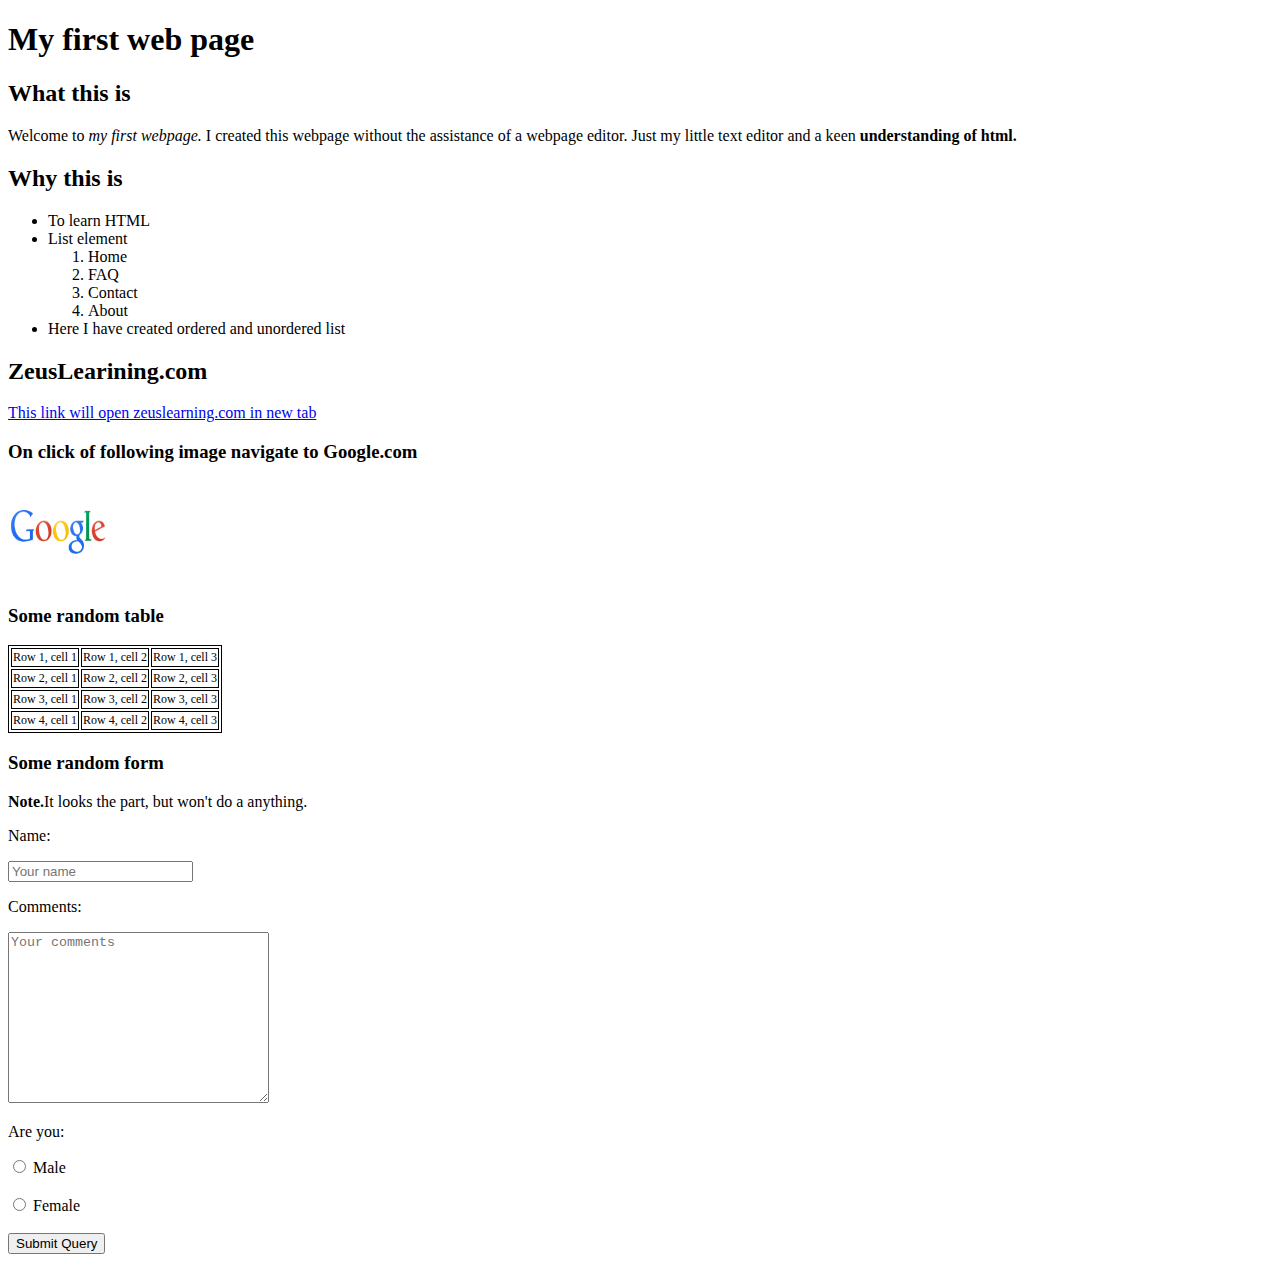
==== Day2 task/task1.html @ 42a9afbc "Day2 task" ====
<!DOCTYPE html>
<html lang="en">
<head>
    <meta charset="UTF-8">
    <meta http-equiv="X-UA-Compatible" content="IE=edge">
    <meta name="viewport" content="width=device-width, initial-scale=1.0">
    <title>Day2 task1</title>
    <style>
   
        img{
            width: 100px;
            height: 100px;
        }
        table,tr,td{
            border: 1px solid black;
            font-size: 12px;
        }
        textarea{
            overflow: scroll;
        }
    </style>
</head>
<body>
    <div>
        <h1>My first web page</h1>
        <h2>What this is</h2>
        <p>Welcome to <i> my first webpage.</i> I created this webpage without the assistance of a webpage editor.
            Just my little text editor and a keen <b>understanding of html.</b> 
        </p>
    </div>

    <div>
        <h2>Why this is</h2>
        <ul>
            <li>To learn HTML</li>
            <li>List element
                <ol>
                    <li>Home</li>
                    <li>FAQ</li>
                    <li>Contact</li>
                    <li>About</li>
                </ol>
            </li>
            <li>Here I have created ordered and unordered list</li>
        </ul>
        <h2>ZeusLearining.com</h2>
        <a href="https://www.zeuslearning.com/" target="_blank">This link will open zeuslearning.com in new tab</a>
        <h3>On click of following image navigate to Google.com</h3>
        <img src="google.jpg" alt="google.com website">

        <h3>Some random table</h3>
        <table>
            <tr>
                <td>Row 1, cell 1</td>
                <td>Row 1, cell 2</td>
                <td>Row 1, cell 3</td>
            </tr>
            <tr>
                <td>Row 2, cell 1</td>
                <td>Row 2, cell 2</td>
                <td>Row 2, cell 3</td>
            </tr>
            <tr>
                <td>Row 3, cell 1</td>
                <td>Row 3, cell 2</td>
                <td>Row 3, cell 3</td>
            </tr>
            <tr>
                <td>Row 4, cell 1</td>
                <td>Row 4, cell 2</td>
                <td>Row 4, cell 3</td>
            </tr>
        </table>

        <h3>Some random form</h3>
        <p><b>Note.</b>It looks the part, but won't do a anything.</p>
        <form action="">
            <p>Name:</p>
            <input type="text" name="" id="" placeholder="Your name">
            <p>Comments:</p>
            <textarea name="" id="" cols="30" rows="10" placeholder="Your comments"></textarea>
            <p>Are you:</p>
            <input type="radio" id="male" name="gender" value="Male"> 
            <label for="male">Male</label><br><br>
            <input type="radio" name="gender" id="female" value="Female">
            <label for="female">Female</label> <br><br>

            <button type="submit"> Submit Query</button>
        </form>
    </div>
</body>
</html>
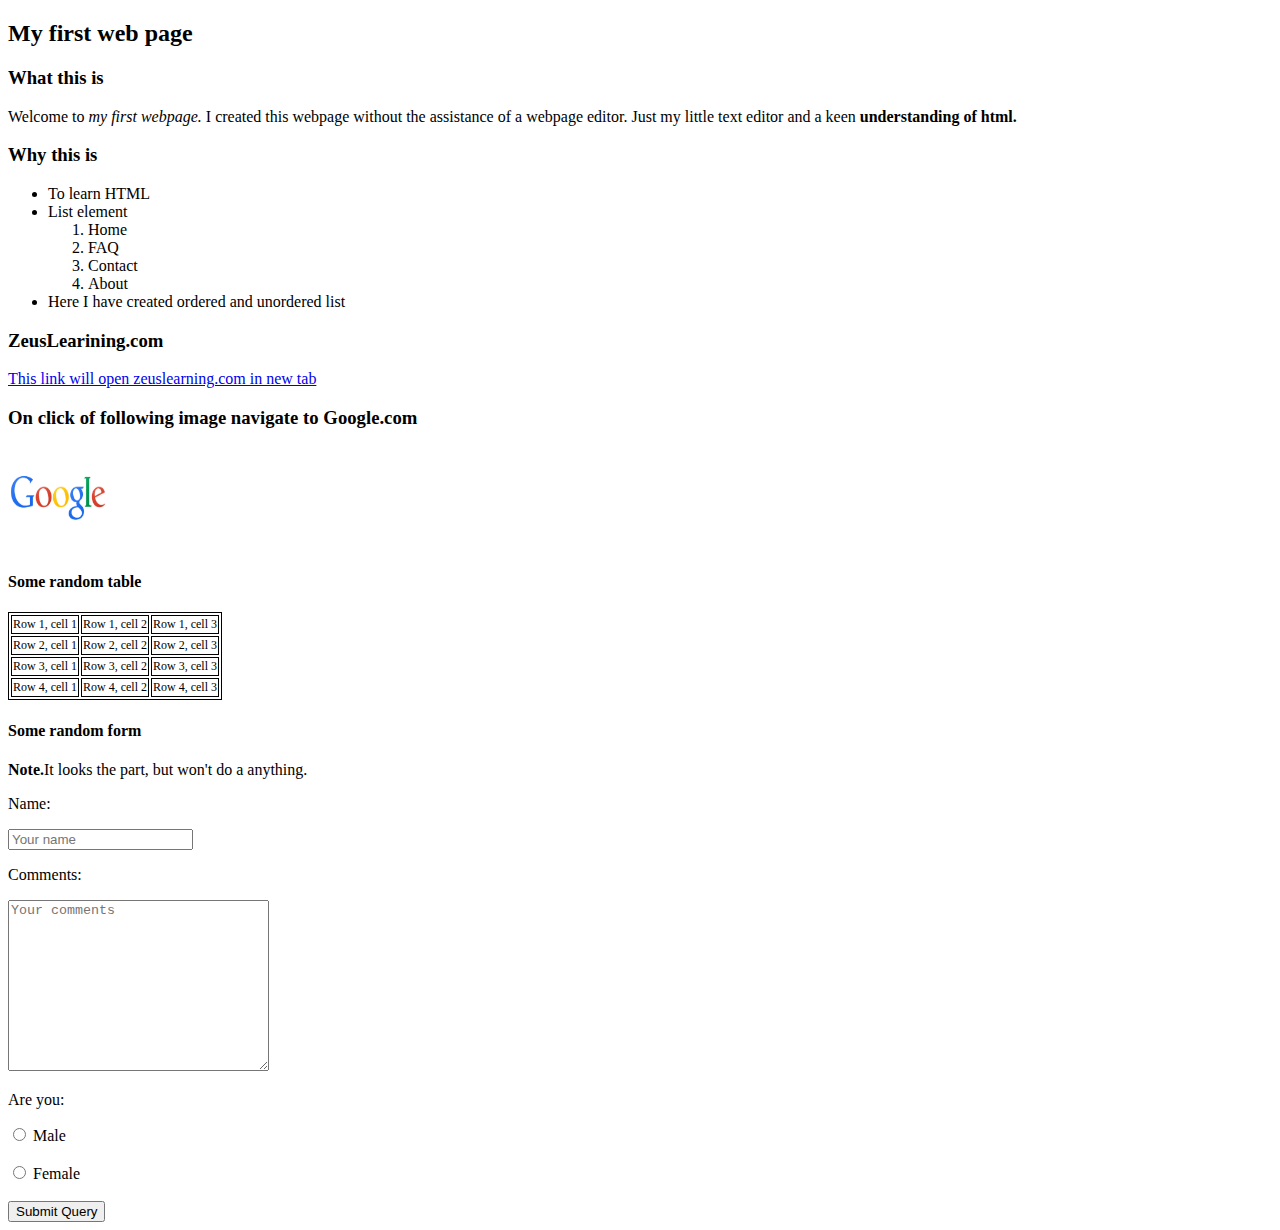
==== commit d8792f62: "Day3 task1" ====
--- a/Day2 task/task1.html
+++ b/Day2 task/task1.html
@@ -22,15 +22,15 @@
 </head>
 <body>
     <div>
-        <h1>My first web page</h1>
-        <h2>What this is</h2>
+        <h2>My first web page</h2>
+        <h3>What this is</h3>
         <p>Welcome to <i> my first webpage.</i> I created this webpage without the assistance of a webpage editor.
             Just my little text editor and a keen <b>understanding of html.</b> 
         </p>
     </div>
 
     <div>
-        <h2>Why this is</h2>
+        <h3>Why this is</h3>
         <ul>
             <li>To learn HTML</li>
             <li>List element
@@ -43,12 +43,12 @@
             </li>
             <li>Here I have created ordered and unordered list</li>
         </ul>
-        <h2>ZeusLearining.com</h2>
+        <h3>ZeusLearining.com</h3>
         <a href="https://www.zeuslearning.com/" target="_blank">This link will open zeuslearning.com in new tab</a>
         <h3>On click of following image navigate to Google.com</h3>
         <img src="google.jpg" alt="google.com website">
 
-        <h3>Some random table</h3>
+        <h4>Some random table</h4>
         <table>
             <tr>
                 <td>Row 1, cell 1</td>
@@ -72,7 +72,7 @@
             </tr>
         </table>
 
-        <h3>Some random form</h3>
+        <h4>Some random form</h4>
         <p><b>Note.</b>It looks the part, but won't do a anything.</p>
         <form action="">
             <p>Name:</p>
